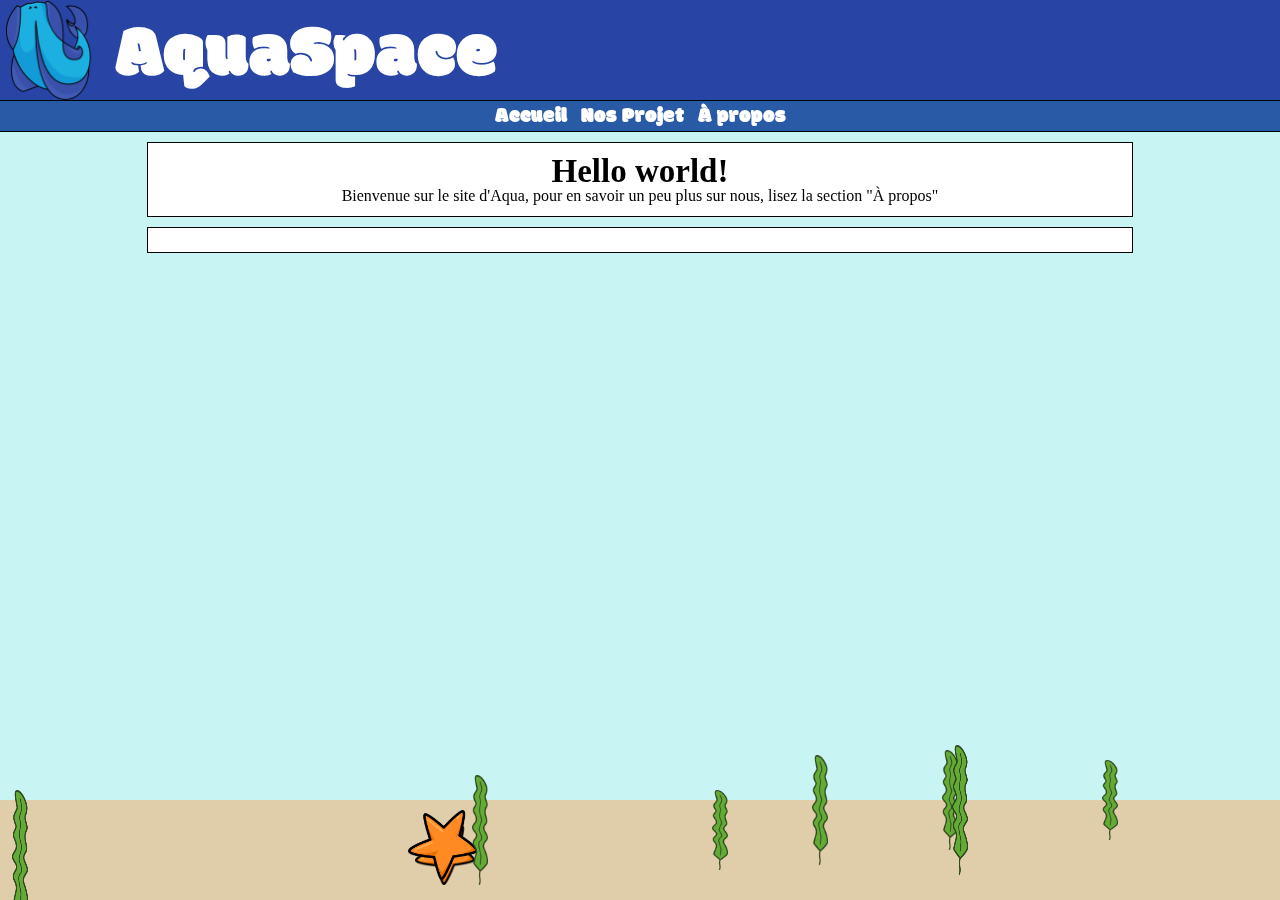
==== index.html @ 02066bd6 "menu fix + menu collant" ====
<!DOCTYPE html>
<html dir="ltr" lang="fr">
    <head>
        <title>AquaSpace</title>
        <meta charset="utf-8"/>
        <script src="src/js/prototypes.js"></script>
        <script src="src/js/CanvAnim.js"></script>
        <link rel="stylesheet" href="src/css/reset.css">
        <link rel="stylesheet" href="src/css/master.css"/>
        <link rel="icon" href="src/img/logo.png"/>
    </head>
    <body>
        <header>
            <img src="src/img/logo.png" alt="logo" class="logo"/>
            <h1>AquaSpace</h1>
        </header>
         <nav>
             <a class="mlink" href="#">Accueil</a>
             <a class="mlink" href="projects/projects.html">Nos Projet</a>
             <a class="mlink" href="about/about.html">À propos</a>
         </nav>
        <section>
            <h2 class="title">Hello world!</h2>
            <p>Bienvenue sur le site d'Aqua, pour en savoir un peu plus sur nous, lisez la section "À propos"</p>
            
        </section>
        <div class="fil-twitter">
            <a class="twitter-timeline" href="https://twitter.com/_AquaGroup_?ref_src=twsrc%5Etfw"></a> 
            <script async src="https://platform.twitter.com/widgets.js"></script> 
        </div>
        <canvas class="back-anim"></canvas>
        <script src="src/js/script.js"></script>
        <script src="src/js/back-animation.js"></script>
    </body>
</html>

<!-- Être un développeur, c'est régler un problème, en en créant un autre à la place - Kurikawaii-->
---- src/css/master.css ----
@import url('https://fonts.googleapis.com/css2?family=Modak&display=swap');

/*Animations*/
@keyframes descente {
    from {
        background-position: 0 0;
    }
    to {
        background-position: 0 128px;
    }
}


h1, p, body {
    margin: 0;
}

body {
    /* background-image: url("../img/bubble/1024x1024.png");
    background-color: rgb(40, 88, 166);
    background-size: 128px 128px; */
    color: black;
    /* animation: descente 1.5s linear infinite; */
}

a {
    text-decoration: none;
}

header {
    height: 100px;
    background-color: rgb(40,69,166);
    line-height: normal;
}

h1, h2, h3,
h4, h5, h6 {
    font-weight: bold;
    color: black;
}
h1 {
    font-size: 32px;
}
h2 {
    font-size: 33px;
}
h3 {
    font-size: 22px;
}
h4 {
    font-size: 18px;
}
h5 {
    font-size: 16px;
}
h6 {
    font-size: 13px;
}

header img {
    float: left;
    height: 100%;
    width: auto;
}

header h1 {
    font-weight: normal;
    text-indent: 15px;
    font-family: 'Modak', cursive;
    font-size: 75px;
    color: white;
}

nav {
    position: relative;
    display: block;
    text-align: center;
    height: 30px;
    background-color: rgb(40, 90, 166);
    border-top: 1px solid black;
    border-bottom: 1px solid black;
    line-height: normal;
}
nav.fixed {
    position: fixed;
    top: 0;
    border-top: none;
    width: 100%
}


nav a.mlink {
    display: inline-block;
    height: inherit;
    color: white;
    font-size: 21px;
    vertical-align: center;
    padding: 0 5px;
    font-family: 'Modak', cursive;
    background-color: rgba(0, 0, 0, 0);
    border: 0;
}

nav a.mlink:hover {
    background-color: rgb(53, 123, 166);
}

section, .fil-twitter {
    display: block;
    background-color: white;
    margin: 10px auto;
    /* margin-top: 40px; */
    padding: 12px;
    width: 75%;
    height: 100%;
    text-align: center;
    border: 1px solid black;
}

section p {
    margin: auto;
    width: 75%;
}

#warn {
    background-color: red;
    color: white;
    margin: auto;
    width: 50%;
    height: 100%;
    text-align: center;
    border: 1px solid black;
}

article {
    height: 180px;
    border: 1px solid black;
    padding: 5px;
    display: flex;
    width: 75%;
    margin: 15px auto;
    background-color: white;
}

.overlay {
    position: relative;
}

.overlay:hover img.icone {
    transform: scale(1.3);
}

article img:not(.icone) {
    height: 180px;
    border-radius: 15%;
    border: 1px solid black;
}

article img.icone {
    position: absolute;
    bottom: 0; right: 0;
    width: 30px;
    transition: 0.1s;
}

blockquote {
    font-style: italic;
}

.desc {
    margin: 15px;
}

.plink {
    font-family: 'Modak', cursive;
    font-weight: lighter;
    font-size: 20px;
    color: white;
    border: 1px solid black;
    border-radius: 5px;
    background-color: rgb(40, 90, 166);
}

canvas.back-anim {
    position: fixed;
    display: block;
    top: 0; bottom: 0;
    left: 0; right: 0;
    z-index: -1;
    background-color: #c9f4f4;

}

.bulink {
    text-align: center;
}

.desc p {
    margin: 15px;
}
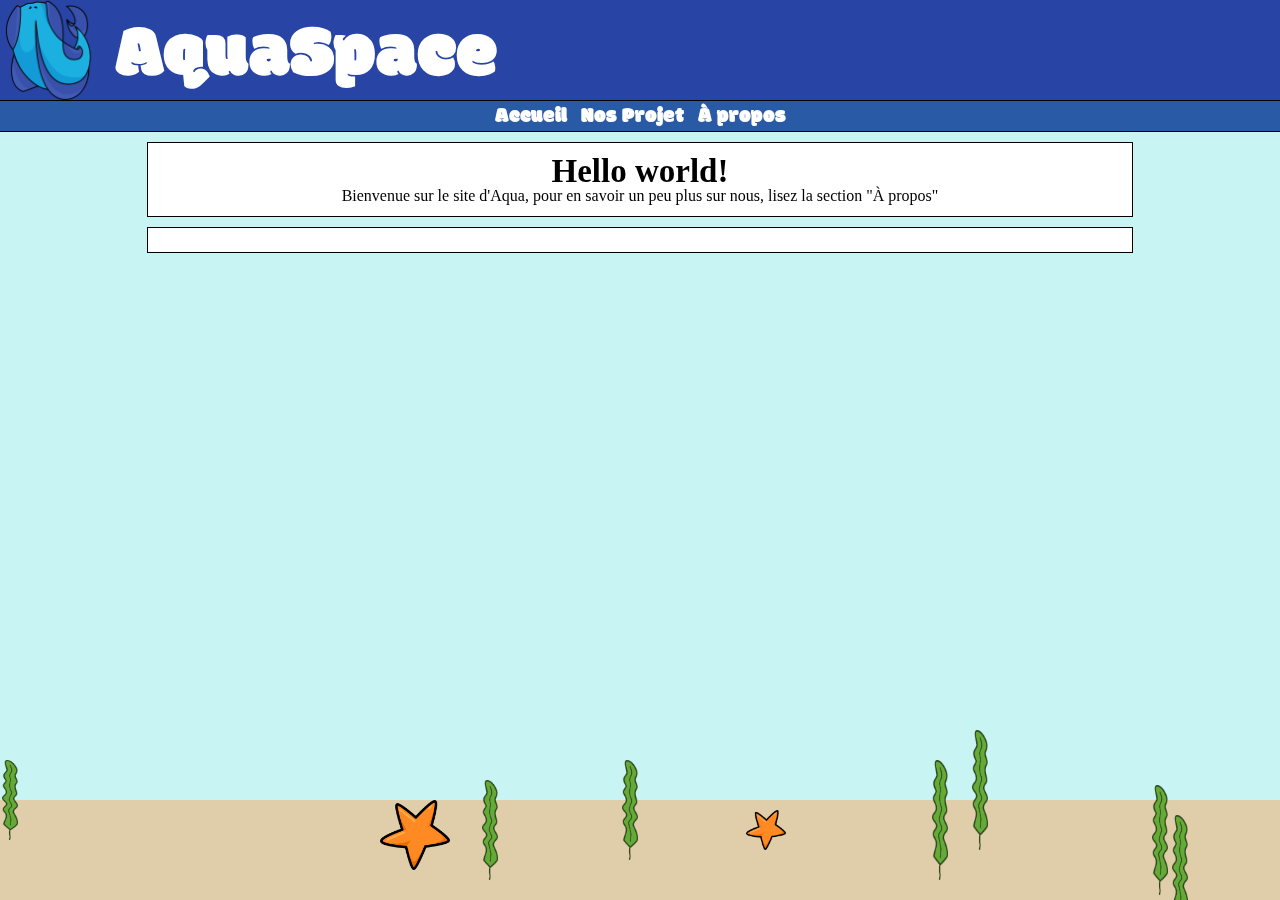
==== commit ee15ec38: "Espace" ====
--- a/index.html
+++ b/index.html
@@ -1,7 +1,7 @@
 <!DOCTYPE html>
 <html dir="ltr" lang="fr">
     <head>
-        <title>AquaSpace</title>
+        <title>AquaESpace</title>
         <meta charset="utf-8"/>
         <script src="src/js/prototypes.js"></script>
         <script src="src/js/CanvAnim.js"></script>
--- a/src/css/master.css
+++ b/src/css/master.css
@@ -72,7 +72,9 @@
 }
 
 nav {
-    position: relative;
+    position: -webkit-sticky;
+    position: sticky;
+    top: -1px;
     display: block;
     text-align: center;
     height: 30px;
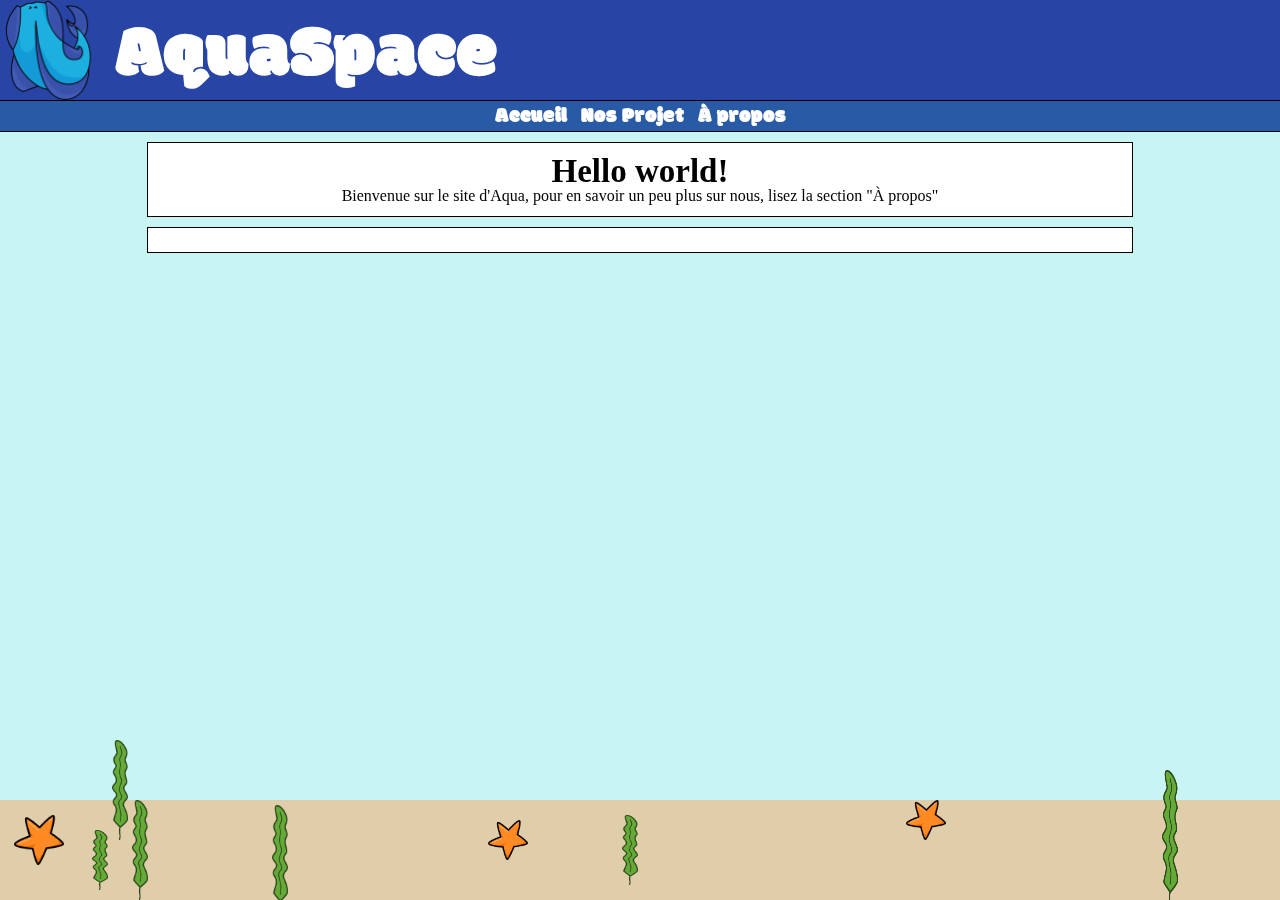
==== commit b7dd9604: "zza" ====
--- a/index.html
+++ b/index.html
@@ -1,7 +1,7 @@
 <!DOCTYPE html>
 <html dir="ltr" lang="fr">
     <head>
-        <title>AquaESpace</title>
+        <title>HydroSpace</title>
         <meta charset="utf-8"/>
         <script src="src/js/prototypes.js"></script>
         <script src="src/js/CanvAnim.js"></script>
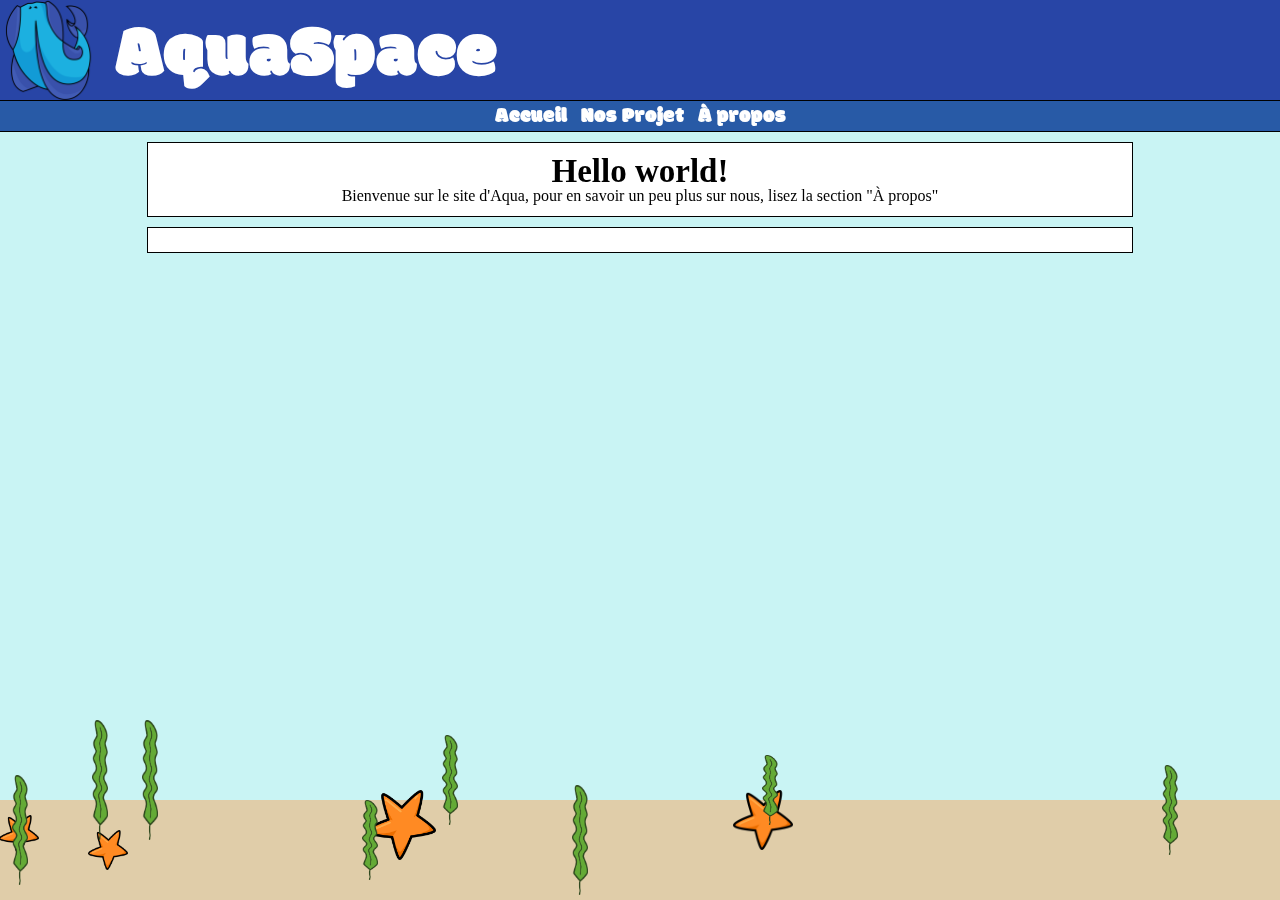
==== commit 4e7e4780: "Heu ben désolé d'avoir pollué le dépôt... This reverts commit ee15ec38d9bdd1b7b59ee3ba368af0529b18da" ====
--- a/index.html
+++ b/index.html
@@ -1,7 +1,7 @@
 <!DOCTYPE html>
 <html dir="ltr" lang="fr">
     <head>
-        <title>HydroSpace</title>
+        <title>AquaSpace</title>
         <meta charset="utf-8"/>
         <script src="src/js/prototypes.js"></script>
         <script src="src/js/CanvAnim.js"></script>
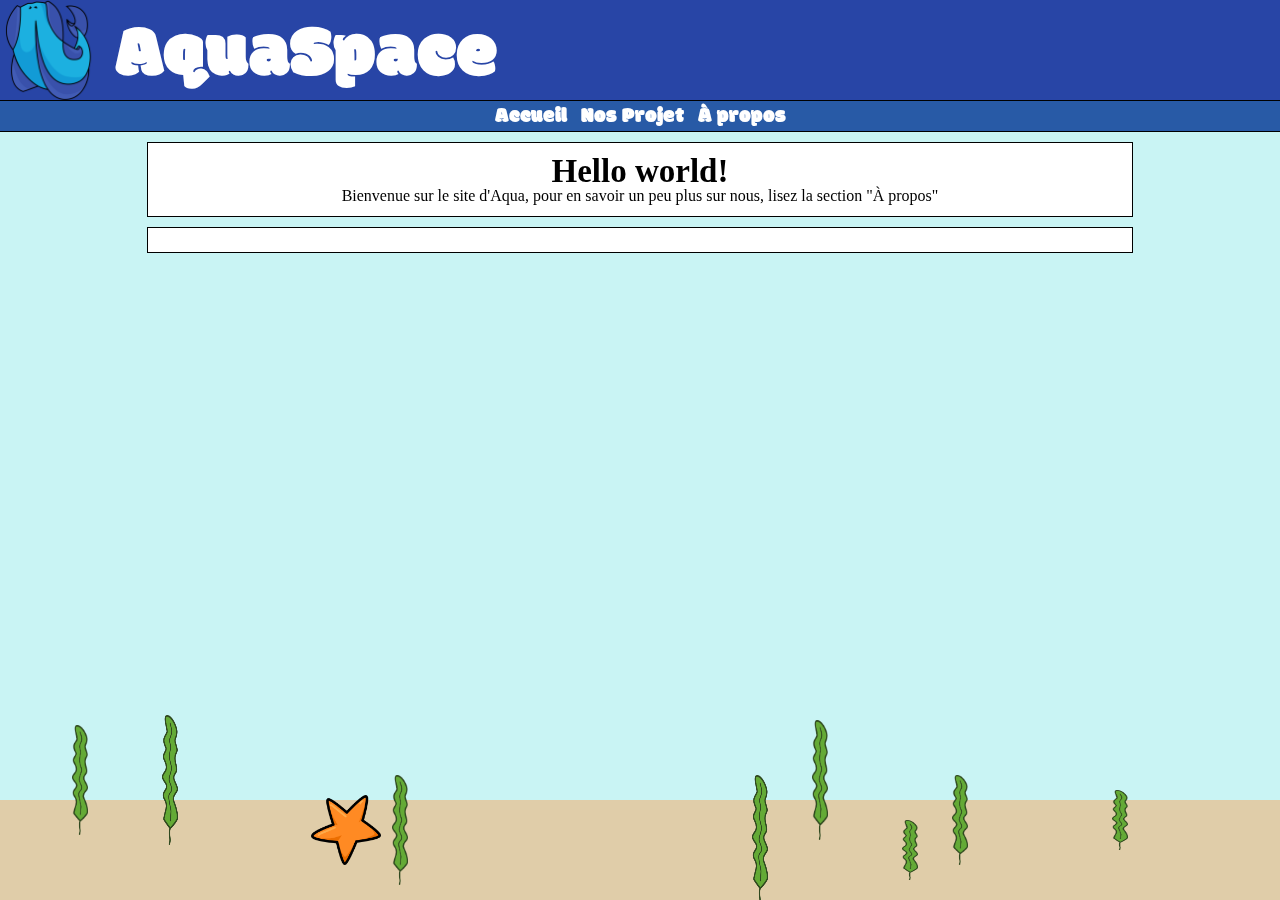
==== commit 1b842e58: "Fond animé sur la page 404" ====
--- a/index.html
+++ b/index.html
@@ -29,8 +29,8 @@
             <script async src="https://platform.twitter.com/widgets.js"></script> 
         </div>
         <canvas class="back-anim"></canvas>
-        <script src="src/js/script.js"></script>
-        <script src="src/js/back-animation.js"></script>
+        <script src="/src/js/script.js"></script>
+        <script src="/src/js/back-animation.js"></script>
     </body>
 </html>
 
--- a/src/css/master.css
+++ b/src/css/master.css
@@ -74,6 +74,7 @@
 nav {
     position: -webkit-sticky;
     position: sticky;
+    z-index: 1;
     top: -1px;
     display: block;
     text-align: center;
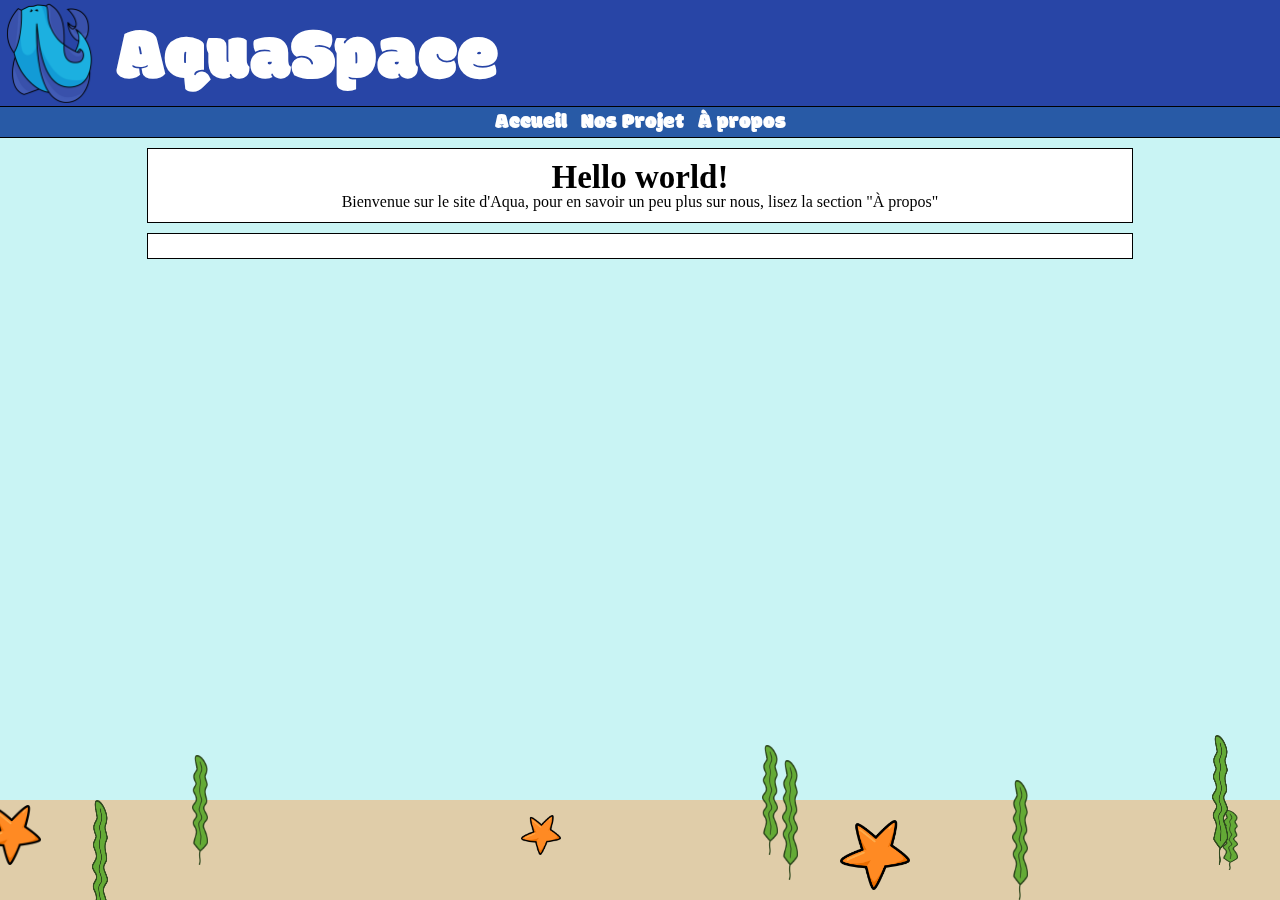
==== commit dc343207: "Petites media queries" ====
--- a/index.html
+++ b/index.html
@@ -3,6 +3,7 @@
     <head>
         <title>AquaSpace</title>
         <meta charset="utf-8"/>
+        <meta name="viewport" content="width=device-width"/>
         <script src="src/js/prototypes.js"></script>
         <script src="src/js/CanvAnim.js"></script>
         <link rel="stylesheet" href="src/css/reset.css">
--- a/src/css/master.css
+++ b/src/css/master.css
@@ -31,6 +31,7 @@
     height: 100px;
     background-color: rgb(40,69,166);
     line-height: normal;
+    padding: 3px 1px;
 }
 
 h1, h2, h3,
@@ -146,6 +147,7 @@
 }
 
 .overlay {
+    height: 100%;
     position: relative;
 }
 
@@ -154,7 +156,7 @@
 }
 
 article img:not(.icone) {
-    height: 180px;
+    height: 100%;
     border-radius: 15%;
     border: 1px solid black;
 }
@@ -201,3 +203,36 @@
 .desc p {
     margin: 15px;
 }
+
+
+@media (max-width: 500px) {
+    header {
+        height: 60px;
+    }
+    
+    header h1 {
+        font-size: 40px;
+    }
+    
+    h2 {
+        font-size: 25px;
+    }
+    
+    article.about-article {
+        height: auto;
+    }
+    
+    .overlay {
+        height: 55px;
+    }
+    
+    .overlay img.icone {
+        height: 15px;
+        width: 15px;
+    }
+    
+    article.project-article img {
+        height: 60px;
+    }
+    
+}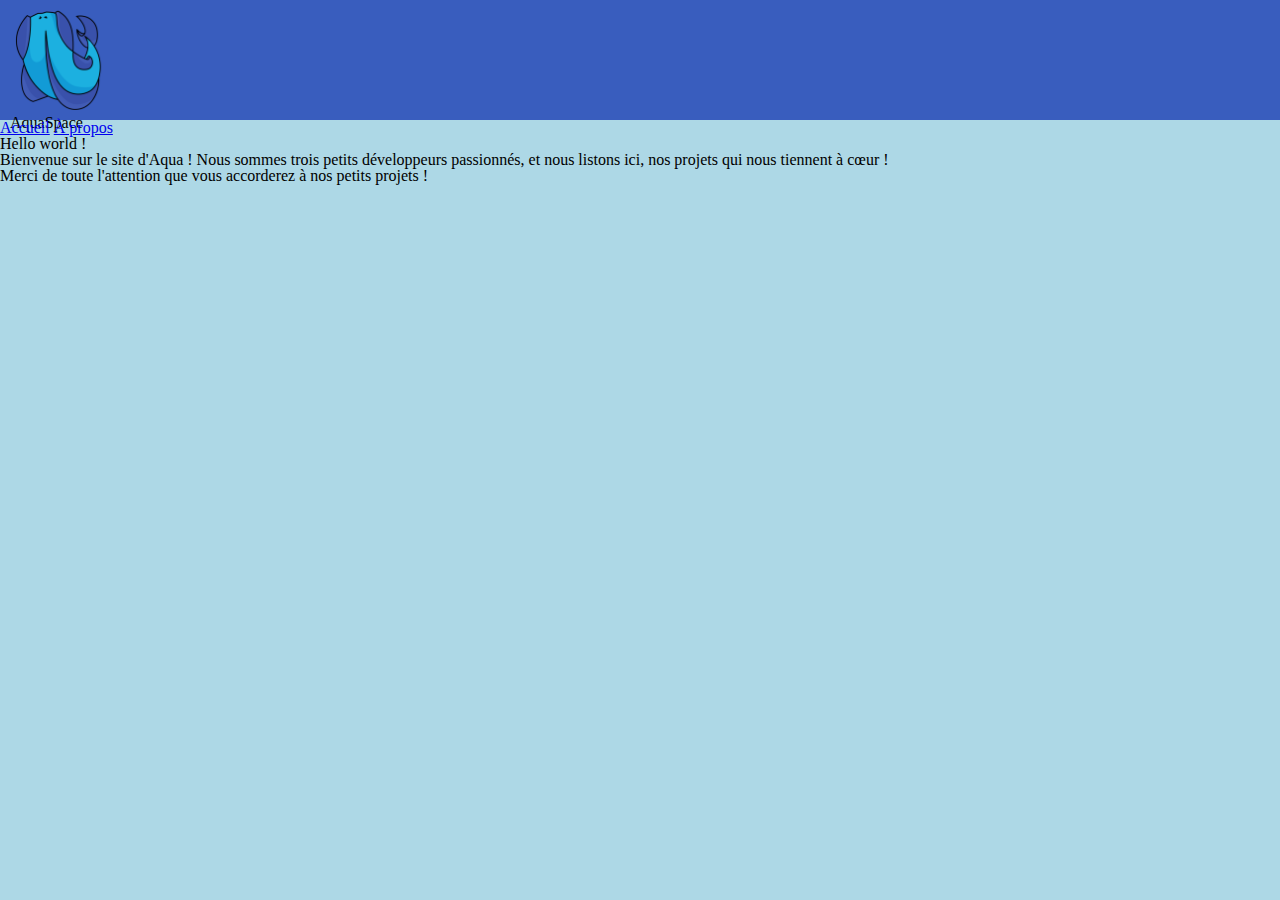
==== commit 8343c525: "Texte de Bienvenue - 1" ====
--- a/index.html
+++ b/index.html
@@ -4,11 +4,8 @@
         <title>AquaSpace</title>
         <meta charset="utf-8"/>
         <meta name="viewport" content="width=device-width"/>
-        <script src="src/js/prototypes.js"></script>
-        <script src="src/js/CanvAnim.js"></script>
         <link rel="stylesheet" href="src/css/reset.css">
-        <link rel="stylesheet" href="src/css/master.css"/>
-        <link rel="icon" href="src/img/logo.png"/>
+        <link rel="stylesheet" href="src/css/master.css">
     </head>
     <body>
         <header>
@@ -17,21 +14,16 @@
         </header>
          <nav>
              <a class="mlink" href="#">Accueil</a>
-             <a class="mlink" href="projects/projects.html">Nos Projet</a>
              <a class="mlink" href="about/about.html">À propos</a>
-         </nav>
+        </nav>
         <section>
-            <h2 class="title">Hello world!</h2>
-            <p>Bienvenue sur le site d'Aqua, pour en savoir un peu plus sur nous, lisez la section "À propos"</p>
-            
+            <article>
+                <h2>Hello world !</h2>
+                <p>Bienvenue sur le site d'Aqua ! Nous sommes trois petits développeurs passionnés, et nous listons ici, nos projets qui nous tiennent à cœur !</p>
+                <p>Merci de toute l'attention que vous accorderez à nos petits projets !</p>
+                <p></p>
+            </article>
         </section>
-        <div class="fil-twitter">
-            <a class="twitter-timeline" href="https://twitter.com/_AquaGroup_?ref_src=twsrc%5Etfw"></a> 
-            <script async src="https://platform.twitter.com/widgets.js"></script> 
-        </div>
-        <canvas class="back-anim"></canvas>
-        <script src="/src/js/script.js"></script>
-        <script src="/src/js/back-animation.js"></script>
     </body>
 </html>
 
--- a/src/css/master.css
+++ b/src/css/master.css
@@ -1,238 +1,14 @@
-@import url('https://fonts.googleapis.com/css2?family=Modak&display=swap');
-
-/*Animations*/
-@keyframes descente {
-    from {
-        background-position: 0 0;
-    }
-    to {
-        background-position: 0 128px;
-    }
-}
-
-
-h1, p, body {
-    margin: 0;
-}
-
 body {
-    /* background-image: url("../img/bubble/1024x1024.png");
-    background-color: rgb(40, 88, 166);
-    background-size: 128px 128px; */
-    color: black;
-    /* animation: descente 1.5s linear infinite; */
-}
-
-a {
-    text-decoration: none;
+    background-color: lightblue;
 }
 
 header {
     height: 100px;
-    background-color: rgb(40,69,166);
+    background-color: rgb(57, 93, 190);
     line-height: normal;
-    padding: 3px 1px;
+    padding: 10px;
 }
 
-h1, h2, h3,
-h4, h5, h6 {
-    font-weight: bold;
-    color: black;
-}
-h1 {
-    font-size: 32px;
-}
-h2 {
-    font-size: 33px;
-}
-h3 {
-    font-size: 22px;
-}
-h4 {
-    font-size: 18px;
-}
-h5 {
-    font-size: 16px;
-}
-h6 {
-    font-size: 13px;
-}
-
-header img {
-    float: left;
+img.logo {
     height: 100%;
-    width: auto;
-}
-
-header h1 {
-    font-weight: normal;
-    text-indent: 15px;
-    font-family: 'Modak', cursive;
-    font-size: 75px;
-    color: white;
-}
-
-nav {
-    position: -webkit-sticky;
-    position: sticky;
-    z-index: 1;
-    top: -1px;
-    display: block;
-    text-align: center;
-    height: 30px;
-    background-color: rgb(40, 90, 166);
-    border-top: 1px solid black;
-    border-bottom: 1px solid black;
-    line-height: normal;
-}
-nav.fixed {
-    position: fixed;
-    top: 0;
-    border-top: none;
-    width: 100%
-}
-
-
-nav a.mlink {
-    display: inline-block;
-    height: inherit;
-    color: white;
-    font-size: 21px;
-    vertical-align: center;
-    padding: 0 5px;
-    font-family: 'Modak', cursive;
-    background-color: rgba(0, 0, 0, 0);
-    border: 0;
-}
-
-nav a.mlink:hover {
-    background-color: rgb(53, 123, 166);
-}
-
-section, .fil-twitter {
-    display: block;
-    background-color: white;
-    margin: 10px auto;
-    /* margin-top: 40px; */
-    padding: 12px;
-    width: 75%;
-    height: 100%;
-    text-align: center;
-    border: 1px solid black;
-}
-
-section p {
-    margin: auto;
-    width: 75%;
-}
-
-#warn {
-    background-color: red;
-    color: white;
-    margin: auto;
-    width: 50%;
-    height: 100%;
-    text-align: center;
-    border: 1px solid black;
-}
-
-article {
-    height: 180px;
-    border: 1px solid black;
-    padding: 5px;
-    display: flex;
-    width: 75%;
-    margin: 15px auto;
-    background-color: white;
-}
-
-.overlay {
-    height: 100%;
-    position: relative;
-}
-
-.overlay:hover img.icone {
-    transform: scale(1.3);
-}
-
-article img:not(.icone) {
-    height: 100%;
-    border-radius: 15%;
-    border: 1px solid black;
-}
-
-article img.icone {
-    position: absolute;
-    bottom: 0; right: 0;
-    width: 30px;
-    transition: 0.1s;
-}
-
-blockquote {
-    font-style: italic;
-}
-
-.desc {
-    margin: 15px;
-}
-
-.plink {
-    font-family: 'Modak', cursive;
-    font-weight: lighter;
-    font-size: 20px;
-    color: white;
-    border: 1px solid black;
-    border-radius: 5px;
-    background-color: rgb(40, 90, 166);
-}
-
-canvas.back-anim {
-    position: fixed;
-    display: block;
-    top: 0; bottom: 0;
-    left: 0; right: 0;
-    z-index: -1;
-    background-color: #c9f4f4;
-
-}
-
-.bulink {
-    text-align: center;
-}
-
-.desc p {
-    margin: 15px;
-}
-
-
-@media (max-width: 500px) {
-    header {
-        height: 60px;
-    }
-    
-    header h1 {
-        font-size: 40px;
-    }
-    
-    h2 {
-        font-size: 25px;
-    }
-    
-    article.about-article {
-        height: auto;
-    }
-    
-    .overlay {
-        height: 55px;
-    }
-    
-    .overlay img.icone {
-        height: 15px;
-        width: 15px;
-    }
-    
-    article.project-article img {
-        height: 60px;
-    }
-    
 }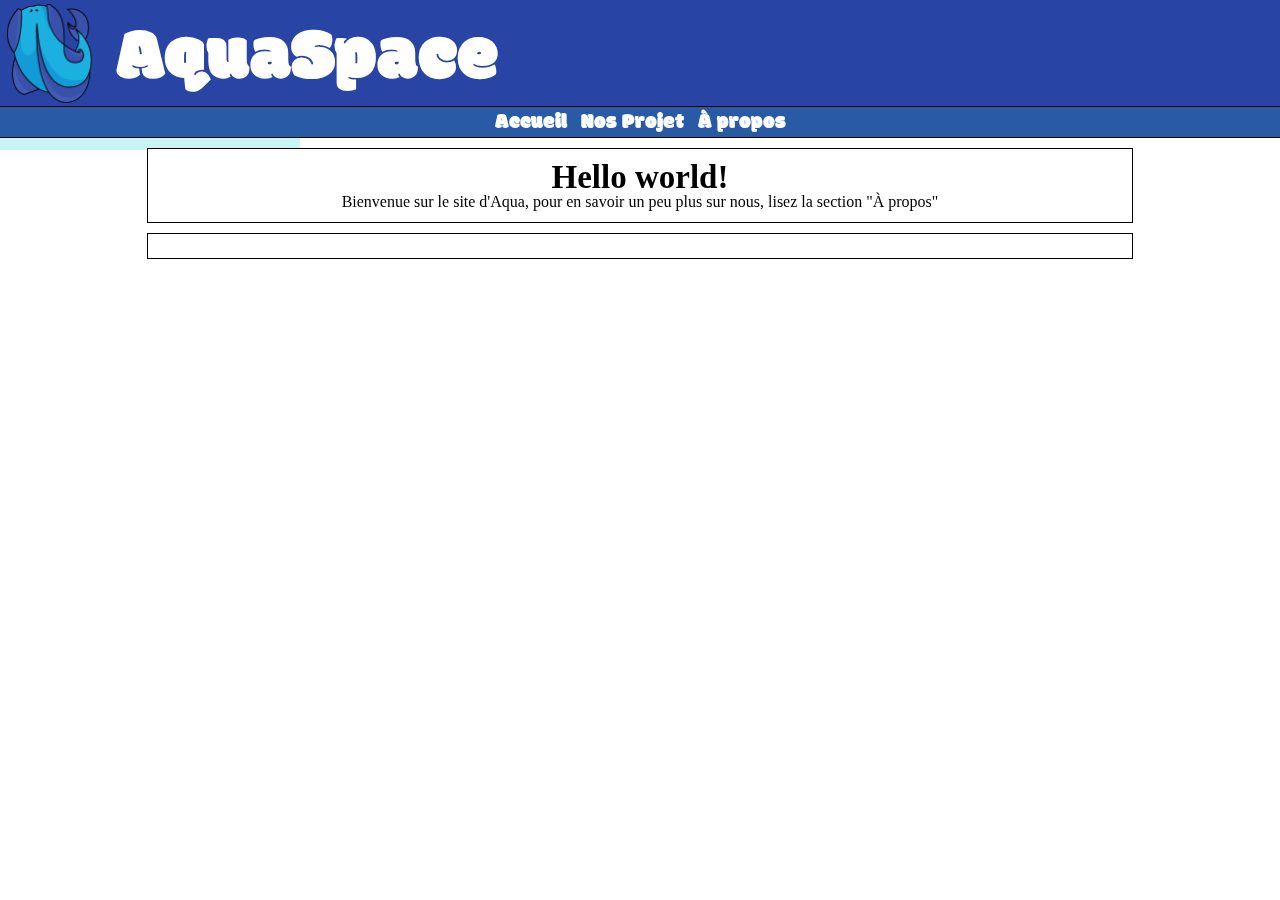
==== commit ecb69b82: "Retour à l'ancienne version" ====
--- a/index.html
+++ b/index.html
@@ -4,8 +4,26 @@
         <title>AquaSpace</title>
         <meta charset="utf-8"/>
         <meta name="viewport" content="width=device-width"/>
+        <!-- Primary Meta Tags -->
+        <meta name="title" content="AquaSpace">
+        <meta name="description" content="Aqua est un regroupement de trois développeurs passionnées, qui développe des petits projets sans ambition, comme des petits jeux, des logiciels, des sites, des scripts...">
+        <!-- Open Graph / Facebook -->
+        <meta property="og:type" content="website">
+        <meta property="og:url" content="https://aquareborn.github.io/">
+        <meta property="og:title" content="AquaSpace">
+        <meta property="og:description" content="Aqua est un regroupement de trois développeurs passionnées, qui développe des petits projets sans ambition, comme des petits jeux, des logiciels, des sites, des scripts...">
+        <meta property="og:image" content="https://aquareborn.github.io/src/img/aqua_preview.png">
+        <!-- Twitter -->
+        <meta property="twitter:card" content="summary_large_image">
+        <meta property="twitter:url" content="https://aquareborn.github.io/">
+        <meta property="twitter:title" content="AquaSpace">
+        <meta property="twitter:description" content="Aqua est un regroupement de trois développeurs passionnées, qui développe des petits projets sans ambition, comme des petits jeux, des logiciels, des sites, des scripts...">
+        <meta property="twitter:image" content="https://aquareborn.github.io/src/img/aqua_preview.png">
+        <script src="src/js/prototypes.js"></script>
+        <script src="src/js/CanvAnim.js"></script>
         <link rel="stylesheet" href="src/css/reset.css">
-        <link rel="stylesheet" href="src/css/master.css">
+        <link rel="stylesheet" href="src/css/master.css"/>
+        <link rel="icon" href="src/img/logo.png"/>
     </head>
     <body>
         <header>
@@ -14,16 +32,21 @@
         </header>
          <nav>
              <a class="mlink" href="#">Accueil</a>
+             <a class="mlink" href="projects/projects.html">Nos Projet</a>
              <a class="mlink" href="about/about.html">À propos</a>
-        </nav>
+         </nav>
         <section>
-            <article>
-                <h2>Hello world !</h2>
-                <p>Bienvenue sur le site d'Aqua ! Nous sommes trois petits développeurs passionnés, et nous listons ici, nos projets qui nous tiennent à cœur !</p>
-                <p>Merci de toute l'attention que vous accorderez à nos petits projets !</p>
-                <p></p>
-            </article>
+            <h2 class="title">Hello world!</h2>
+            <p>Bienvenue sur le site d'Aqua, pour en savoir un peu plus sur nous, lisez la section "À propos"</p>
+            
         </section>
+        <div class="fil-twitter">
+            <a class="twitter-timeline" href="https://twitter.com/_AquaGroup_?ref_src=twsrc%5Etfw"></a> 
+            <script async src="https://platform.twitter.com/widgets.js"></script> 
+        </div>
+        <canvas class="back-anim"></canvas>
+        <script src="/src/js/script.js"></script>
+        <script src="/src/js/back-animation.js"></script>
     </body>
 </html>
 
--- a/src/css/master.css
+++ b/src/css/master.css
@@ -1,14 +1,238 @@
+@import url('https://fonts.googleapis.com/css2?family=Modak&display=swap');
+
+/*Animations*/
+@keyframes descente {
+    from {
+        background-position: 0 0;
+    }
+    to {
+        background-position: 0 128px;
+    }
+}
+
+
+h1, p, body {
+    margin: 0;
+}
+
 body {
-    background-color: lightblue;
+    /* background-image: url("../img/bubble/1024x1024.png");
+    background-color: rgb(40, 88, 166);
+    background-size: 128px 128px; */
+    color: black;
+    /* animation: descente 1.5s linear infinite; */
+}
+
+a {
+    text-decoration: none;
 }
 
 header {
     height: 100px;
-    background-color: rgb(57, 93, 190);
+    background-color: rgb(40,69,166);
     line-height: normal;
-    padding: 10px;
-}
-
-img.logo {
-    height: 100%;
+    padding: 3px 1px;
+}
+
+h1, h2, h3,
+h4, h5, h6 {
+    font-weight: bold;
+    color: black;
+}
+h1 {
+    font-size: 32px;
+}
+h2 {
+    font-size: 33px;
+}
+h3 {
+    font-size: 22px;
+}
+h4 {
+    font-size: 18px;
+}
+h5 {
+    font-size: 16px;
+}
+h6 {
+    font-size: 13px;
+}
+
+header img {
+    float: left;
+    height: 100%;
+    width: auto;
+}
+
+header h1 {
+    font-weight: normal;
+    text-indent: 15px;
+    font-family: 'Modak', cursive;
+    font-size: 75px;
+    color: white;
+}
+
+nav {
+    position: -webkit-sticky;
+    position: sticky;
+    z-index: 1;
+    top: -1px;
+    display: block;
+    text-align: center;
+    height: 30px;
+    background-color: rgb(40, 90, 166);
+    border-top: 1px solid black;
+    border-bottom: 1px solid black;
+    line-height: normal;
+}
+nav.fixed {
+    position: fixed;
+    top: 0;
+    border-top: none;
+    width: 100%
+}
+
+
+nav a.mlink {
+    display: inline-block;
+    height: inherit;
+    color: white;
+    font-size: 21px;
+    vertical-align: center;
+    padding: 0 5px;
+    font-family: 'Modak', cursive;
+    background-color: rgba(0, 0, 0, 0);
+    border: 0;
+}
+
+nav a.mlink:hover {
+    background-color: rgb(53, 123, 166);
+}
+
+section, .fil-twitter {
+    display: block;
+    background-color: white;
+    margin: 10px auto;
+    /* margin-top: 40px; */
+    padding: 12px;
+    width: 75%;
+    height: 100%;
+    text-align: center;
+    border: 1px solid black;
+}
+
+section p {
+    margin: auto;
+    width: 75%;
+}
+
+#warn {
+    background-color: red;
+    color: white;
+    margin: auto;
+    width: 50%;
+    height: 100%;
+    text-align: center;
+    border: 1px solid black;
+}
+
+article {
+    height: 180px;
+    border: 1px solid black;
+    padding: 5px;
+    display: flex;
+    width: 75%;
+    margin: 15px auto;
+    background-color: white;
+}
+
+.overlay {
+    height: 100%;
+    position: relative;
+}
+
+.overlay:hover img.icone {
+    transform: scale(1.3);
+}
+
+article img:not(.icone) {
+    height: 100%;
+    border-radius: 15%;
+    border: 1px solid black;
+}
+
+article img.icone {
+    position: absolute;
+    bottom: 0; right: 0;
+    width: 30px;
+    transition: 0.1s;
+}
+
+blockquote {
+    font-style: italic;
+}
+
+.desc {
+    margin: 15px;
+}
+
+.plink {
+    font-family: 'Modak', cursive;
+    font-weight: lighter;
+    font-size: 20px;
+    color: white;
+    border: 1px solid black;
+    border-radius: 5px;
+    background-color: rgb(40, 90, 166);
+}
+
+canvas.back-anim {
+    position: fixed;
+    display: block;
+    top: 0; bottom: 0;
+    left: 0; right: 0;
+    z-index: -1;
+    background-color: #c9f4f4;
+
+}
+
+.bulink {
+    text-align: center;
+}
+
+.desc p {
+    margin: 15px;
+}
+
+
+@media (max-width: 500px) {
+    header {
+        height: 60px;
+    }
+    
+    header h1 {
+        font-size: 40px;
+    }
+    
+    h2 {
+        font-size: 25px;
+    }
+    
+    article.about-article {
+        height: auto;
+    }
+    
+    .overlay {
+        height: 55px;
+    }
+    
+    .overlay img.icone {
+        height: 15px;
+        width: 15px;
+    }
+    
+    article.project-article img {
+        height: 60px;
+    }
+    
 }